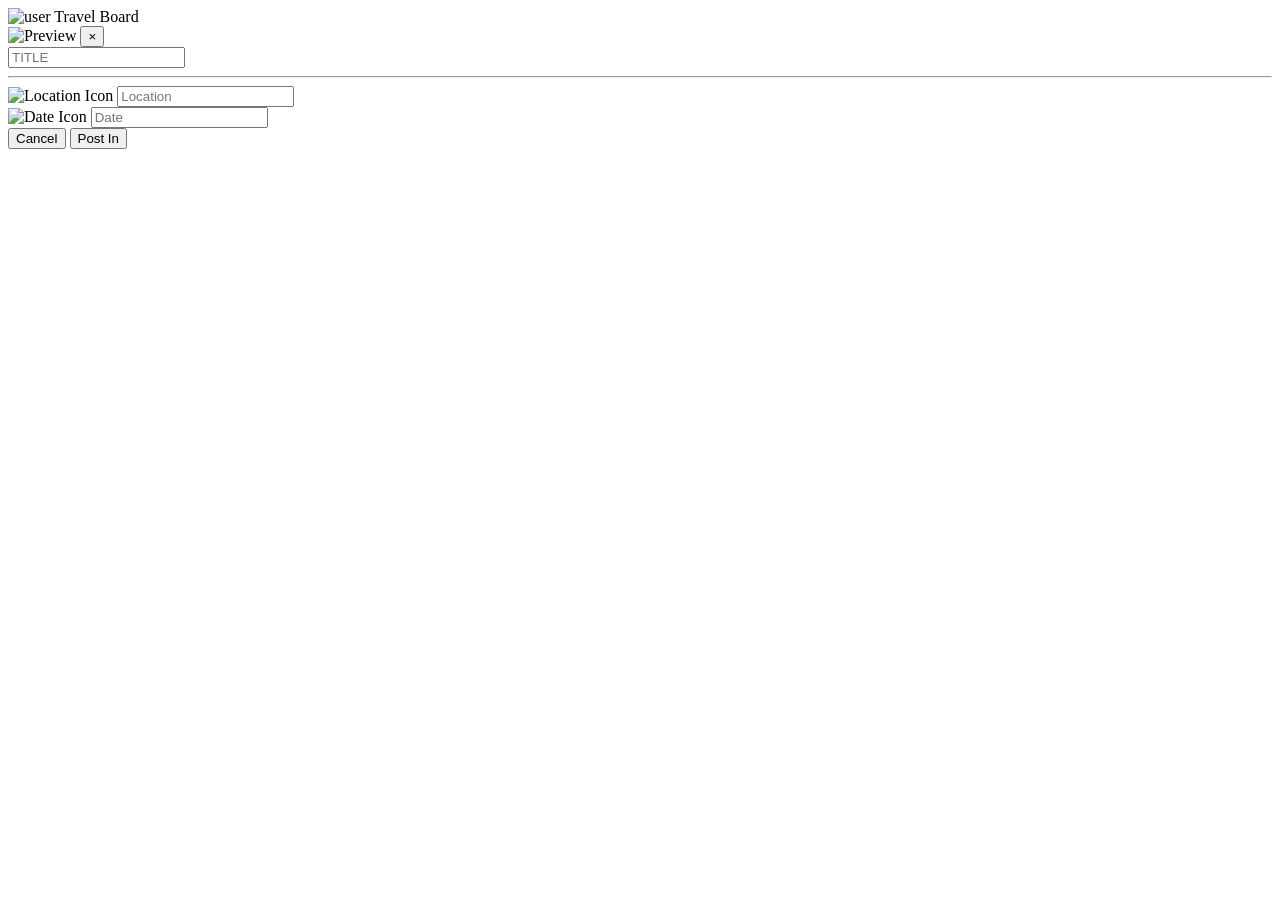
==== src/frontend/html/board.html @ 87adef99 "feat. api 수정중" ====
<!DOCTYPE html>
<html lang="en">
<head>
  <meta charset="UTF-8" />
  <title>New Travel Board</title>
  <link rel="stylesheet" href="/static/css/board.css" />
</head>
<body>
  <form class="form-container" method="POST" action="/api/board/create" enctype="multipart/form-data">
    <div class="form-title">
      <img src="/html/profile_ex.jpg" alt="user" />
      Travel Board
    </div>
    <div class="form-field">
      <div class="image-upload-wrapper">
        <img id="previewImage" src="/html/CAMERAICON.png" alt="Preview" />
        <button type="button" id="deleteImage" class="delete-button">×</button>
        <input type="file" id="imageInput" name="image" accept="image/*" style="display: none;" required />
      </div>
    </div>

    <div class="form-field">
      <label for="title"></label>
      <input type="text" id="title" name="title" placeholder="TITLE" required />
    </div>

    <hr class="divider" />
    <div class="form-field">
      <div class="input-with-icon">
        <img src="/html/LOCATIONICON.png" alt="Location Icon" class="input-icon" />
        <input type="text" id="location" name="location" placeholder="Location" />
      </div>
    </div>

    <div class="form-field">
      <div class="input-with-icon">
        <label for="date"></label>
        <img src="/html/DATEICON.png" alt="Date Icon" class="input-icon" />
        <input
          type="text"
          id="date"
          name="date"
          placeholder="Date"
          onfocus="(this.type='date')"
          onblur="if(!this.value) this.type='text'"
        />
      </div>
    </div>

    <div class="button-group">
      <button type="button" onclick="window.history.back()" class="cancel-btn">Cancel</button>
      <button type="submit" class="submit-btn">Post In</button>
    </div>
  </form>

  <script src="/static/javascript/board.js"></script>
</body>
</html>
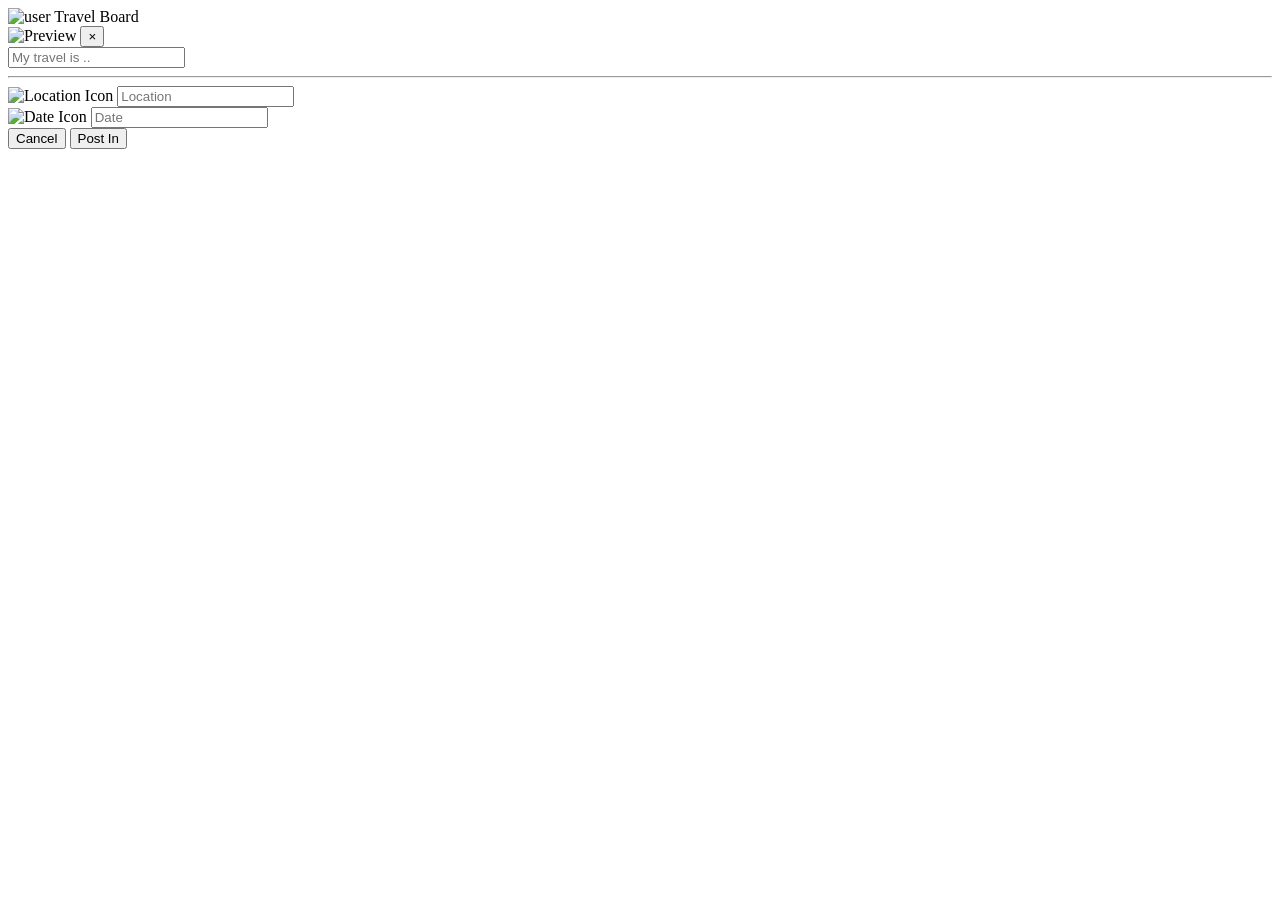
==== commit 33d9676c: "feat. board uplode pic size action add" ====
--- a/src/frontend/html/board.html
+++ b/src/frontend/html/board.html
@@ -6,14 +6,14 @@
   <link rel="stylesheet" href="/static/css/board.css" />
 </head>
 <body>
-  <form class="form-container" method="POST" action="/api/board/create" enctype="multipart/form-data">
+  <form id="board-form" class="form-container" method="POST" action="/api/board/create" enctype="multipart/form-data">
     <div class="form-title">
-      <img src="/html/profile_ex.jpg" alt="user" />
+      <img src="/images/profile_ex.jpg" alt="user" />
       Travel Board
     </div>
     <div class="form-field">
       <div class="image-upload-wrapper">
-        <img id="previewImage" src="/html/CAMERAICON.png" alt="Preview" />
+        <img id="previewImage" src="/images/CAMERAICON.png" alt="Preview" />
         <button type="button" id="deleteImage" class="delete-button">×</button>
         <input type="file" id="imageInput" name="image" accept="image/*" style="display: none;" required />
       </div>
@@ -21,13 +21,13 @@
 
     <div class="form-field">
       <label for="title"></label>
-      <input type="text" id="title" name="title" placeholder="TITLE" required />
+      <input type="text" id="title" name="title" placeholder="My travel is .." required />
     </div>
 
     <hr class="divider" />
     <div class="form-field">
       <div class="input-with-icon">
-        <img src="/html/LOCATIONICON.png" alt="Location Icon" class="input-icon" />
+        <img src="/images/LOCATIONICON.png" alt="Location Icon" class="input-icon" />
         <input type="text" id="location" name="location" placeholder="Location" />
       </div>
     </div>
@@ -35,7 +35,7 @@
     <div class="form-field">
       <div class="input-with-icon">
         <label for="date"></label>
-        <img src="/html/DATEICON.png" alt="Date Icon" class="input-icon" />
+        <img src="/images/DATEICON.png" alt="Date Icon" class="input-icon" />
         <input
           type="text"
           id="date"
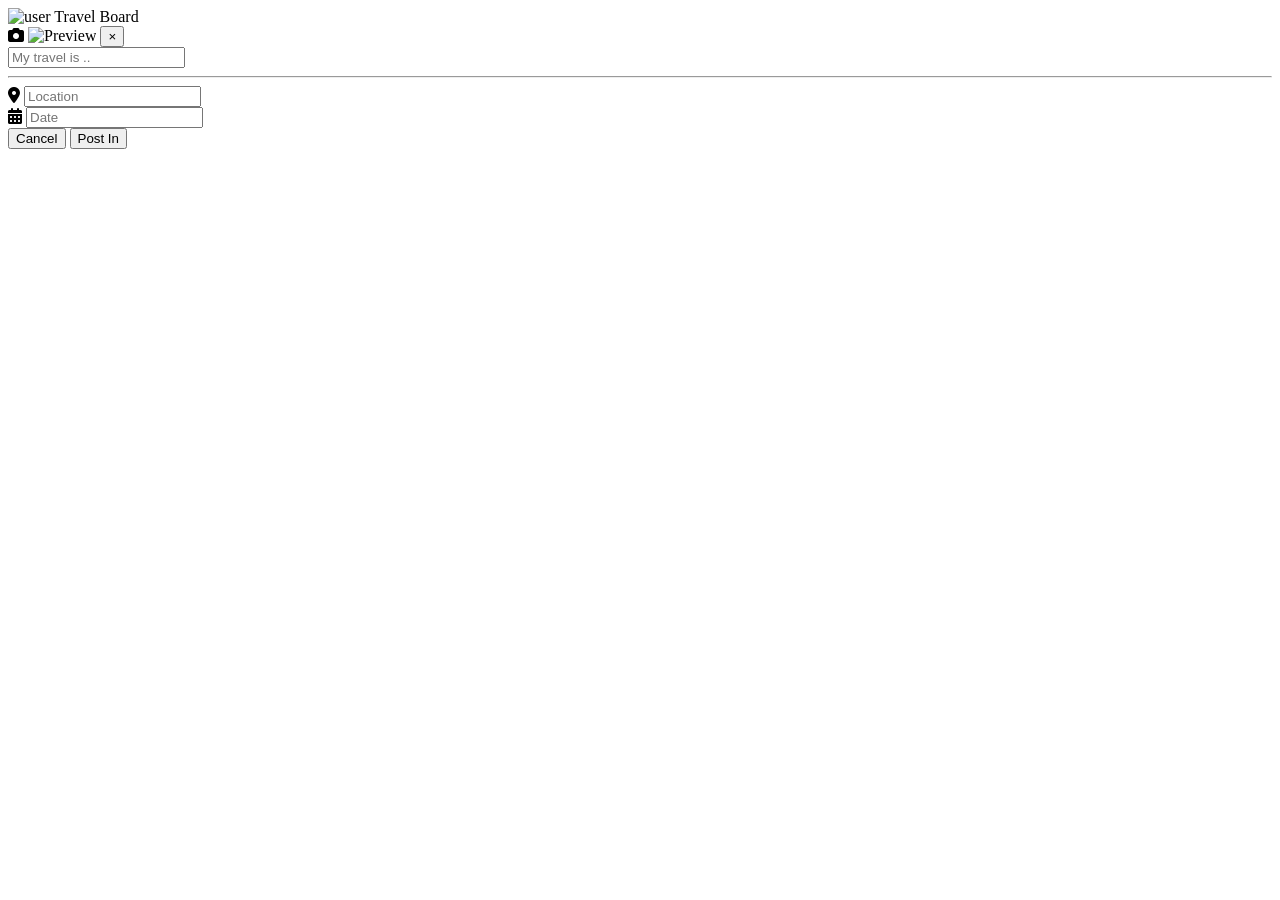
==== commit 500f69ae: "add. board service" ====
--- a/src/frontend/html/board.html
+++ b/src/frontend/html/board.html
@@ -4,6 +4,8 @@
   <meta charset="UTF-8" />
   <title>New Travel Board</title>
   <link rel="stylesheet" href="/static/css/board.css" />
+  <link rel="stylesheet" href="https://cdnjs.cloudflare.com/ajax/libs/font-awesome/6.5.2/css/all.min.css" />
+
 </head>
 <body>
   <form id="board-form" class="form-container" method="POST" action="/api/board/create" enctype="multipart/form-data">
@@ -13,7 +15,8 @@
     </div>
     <div class="form-field">
       <div class="image-upload-wrapper">
-        <img id="previewImage" src="/images/CAMERAICON.png" alt="Preview" />
+        <i class="fa-solid fa-camera"></i>
+        <img id="previewImage" src="" alt="Preview" class="is-hidden" />
         <button type="button" id="deleteImage" class="delete-button">×</button>
         <input type="file" id="imageInput" name="image" accept="image/*" style="display: none;" required />
       </div>
@@ -27,7 +30,7 @@
     <hr class="divider" />
     <div class="form-field">
       <div class="input-with-icon">
-        <img src="/images/LOCATIONICON.png" alt="Location Icon" class="input-icon" />
+        <i class="fa-solid fa-location-dot input-icon"></i>
         <input type="text" id="location" name="location" placeholder="Location" />
       </div>
     </div>
@@ -35,7 +38,7 @@
     <div class="form-field">
       <div class="input-with-icon">
         <label for="date"></label>
-        <img src="/images/DATEICON.png" alt="Date Icon" class="input-icon" />
+        <i class="fa-solid fa-calendar-days input-icon"></i>
         <input
           type="text"
           id="date"
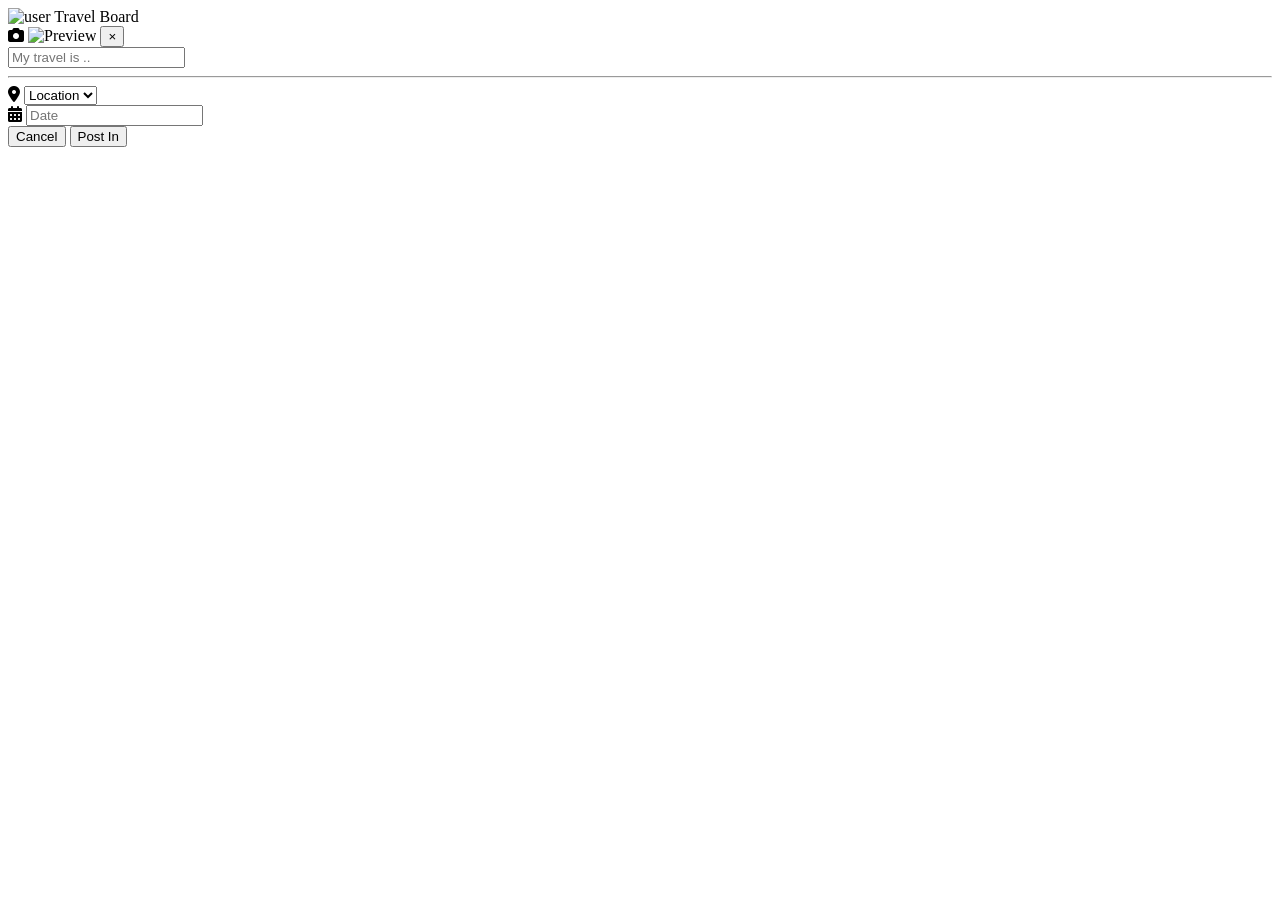
==== commit b79c5c4b: "feat. board 행정구역 자동화" ====
--- a/src/frontend/html/board.html
+++ b/src/frontend/html/board.html
@@ -5,7 +5,7 @@
   <title>New Travel Board</title>
   <link rel="stylesheet" href="/static/css/board.css" />
   <link rel="stylesheet" href="https://cdnjs.cloudflare.com/ajax/libs/font-awesome/6.5.2/css/all.min.css" />
-
+  <script src="https://cdn.jsdelivr.net/npm/exif-js"></script>
 </head>
 <body>
   <form id="board-form" class="form-container" method="POST" action="/api/board/create" enctype="multipart/form-data">
@@ -29,9 +29,15 @@
 
     <hr class="divider" />
     <div class="form-field">
-      <div class="input-with-icon">
+      <div class="input-with-icon select-wrapper">
         <i class="fa-solid fa-location-dot input-icon"></i>
-        <input type="text" id="location" name="location" placeholder="Location" />
+        <select id="location" name="location" required>
+            <option value="" disabled selected>Location</option>
+        </select>
+      </div>
+      <!-- [수정] 상태 메시지를 별도의 div로 분리합니다. -->
+      <div class="status-message-wrapper">
+        <span id="location-status"></span>
       </div>
     </div>
 
@@ -44,18 +50,16 @@
           id="date"
           name="date"
           placeholder="Date"
-          onfocus="(this.type='date')"
-          onblur="if(!this.value) this.type='text'"
         />
       </div>
     </div>
 
     <div class="button-group">
-      <button type="button" onclick="window.history.back()" class="cancel-btn">Cancel</button>
+      <button type="button" class="cancel-btn">Cancel</button>
       <button type="submit" class="submit-btn">Post In</button>
     </div>
   </form>
 
   <script src="/static/javascript/board.js"></script>
 </body>
-</html>+</html>
